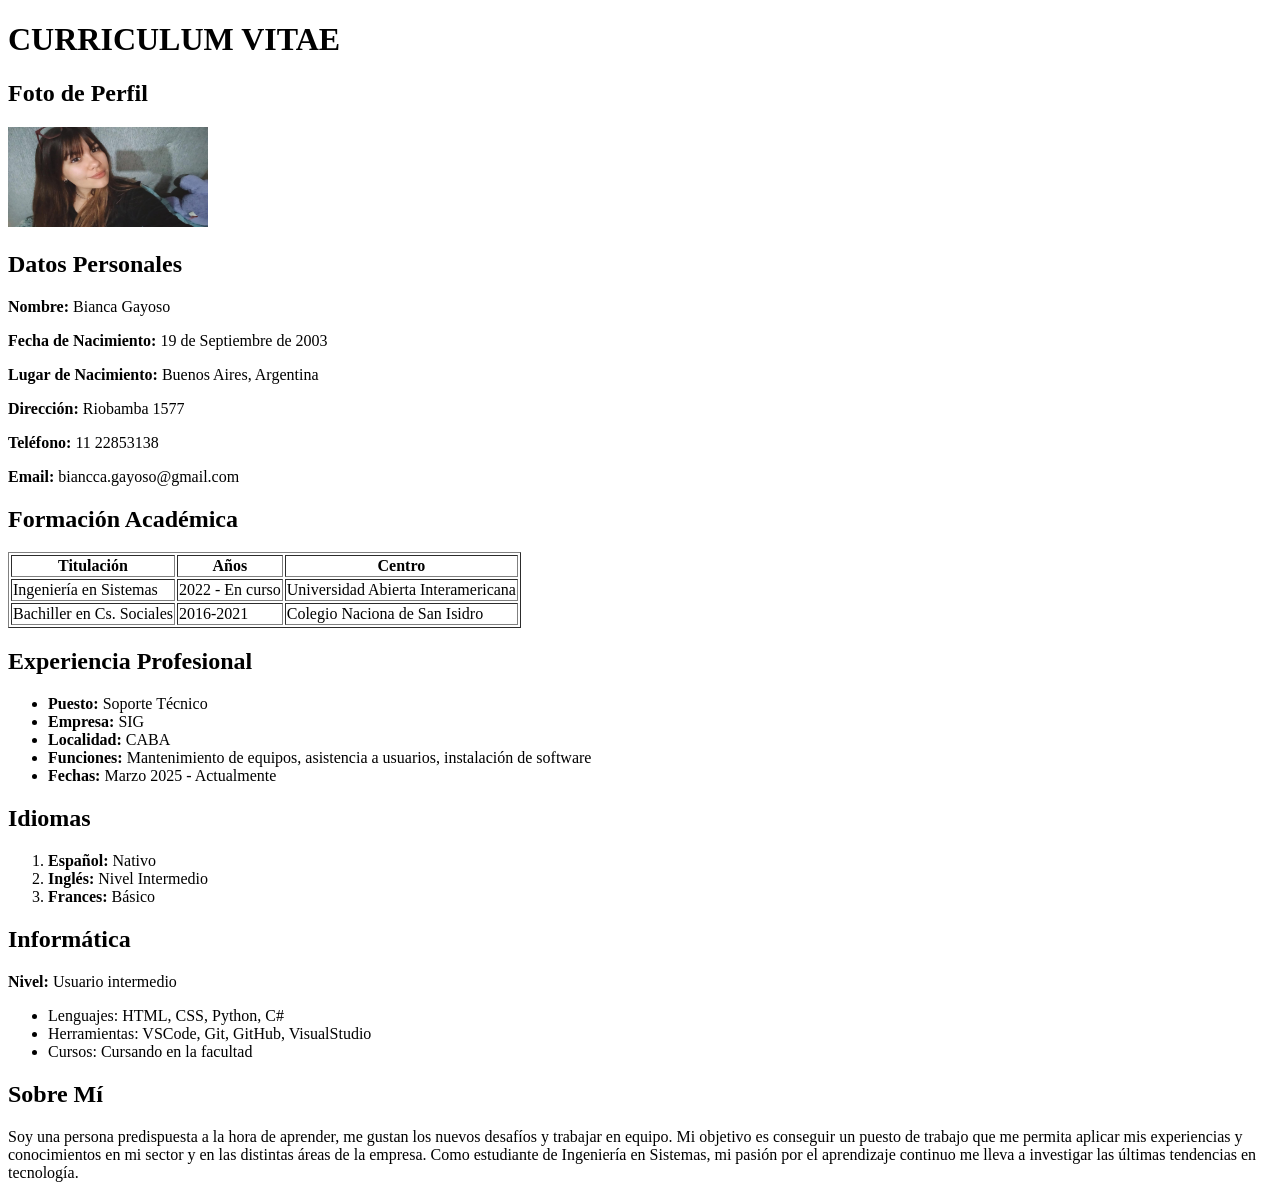
==== Cv-clase3/CV_clase3.html @ 06782f6a "Mi CV" ====
<!DOCTYPE html>
<html lang="es">
<head>
    <meta charset="UTF-8">
    <title>CURRICULUM VITAE</title>
</head>
<body>

    <h1>CURRICULUM VITAE</h1>

    <h2>Foto de Perfil</h2>
    <img src="image cv.jpg" alt="Foto de perfil" width="200" height="100">

    <h2>Datos Personales</h2>
    <p><strong>Nombre:</strong> Bianca Gayoso</p>
    <p><strong>Fecha de Nacimiento:</strong> 19 de Septiembre de 2003</p>
    <p><strong>Lugar de Nacimiento:</strong> Buenos Aires, Argentina</p>
    <p><strong>Dirección:</strong> Riobamba 1577</p>
    <p><strong>Teléfono:</strong> 11 22853138</p>
    <p><strong>Email:</strong> biancca.gayoso@gmail.com</p>

    <h2>Formación Académica</h2>
    <table border="1">
        <tr>
            <th>Titulación</th>
            <th>Años</th>
            <th>Centro</th>
        </tr>
        <tr>
            <td>Ingeniería en Sistemas</td>
            <td>2022 - En curso</td>
            <td>Universidad Abierta Interamericana</td>
        </tr>
        <tr>
            <td>Bachiller en Cs. Sociales</td>
            <td>2016-2021</td>
            <td>Colegio Naciona de San Isidro</td>
        </tr>
    </table>

    <h2>Experiencia Profesional</h2>
    <ul>
        <li><strong>Puesto:</strong> Soporte Técnico</li>
        <li><strong>Empresa:</strong> SIG</li>
        <li><strong>Localidad:</strong> CABA</li>
        <li><strong>Funciones:</strong> Mantenimiento de equipos, asistencia a usuarios, instalación de software</li>
        <li><strong>Fechas:</strong> Marzo 2025 - Actualmente</li>
    </ul>

    <h2>Idiomas</h2>
    <ol>
        <li><strong>Español:</strong> Nativo</li>
        <li><strong>Inglés:</strong> Nivel Intermedio</li>
        <li><strong>Frances:</strong> Básico </li>
    </ol>

    <h2>Informática</h2>
    <p><strong>Nivel:</strong> Usuario intermedio</p>
    <ul>
        <li>Lenguajes: HTML, CSS, Python, C#</li>
        <li>Herramientas: VSCode, Git, GitHub, VisualStudio</li>
        <li>Cursos: Cursando en la facultad</li>
    </ul>


    <h2>Sobre Mí</h2>
    <p> Soy una persona predispuesta a la hora de aprender, me gustan los nuevos desafíos y trabajar en equipo.
        Mi objetivo es conseguir un puesto de trabajo que me permita aplicar mis experiencias y conocimientos en mi
        sector y en las distintas áreas de la empresa. Como estudiante de Ingeniería en Sistemas, mi pasión por
        el aprendizaje continuo me lleva a investigar las últimas tendencias en tecnología. </p>

   
    </form>

</body>
</html>
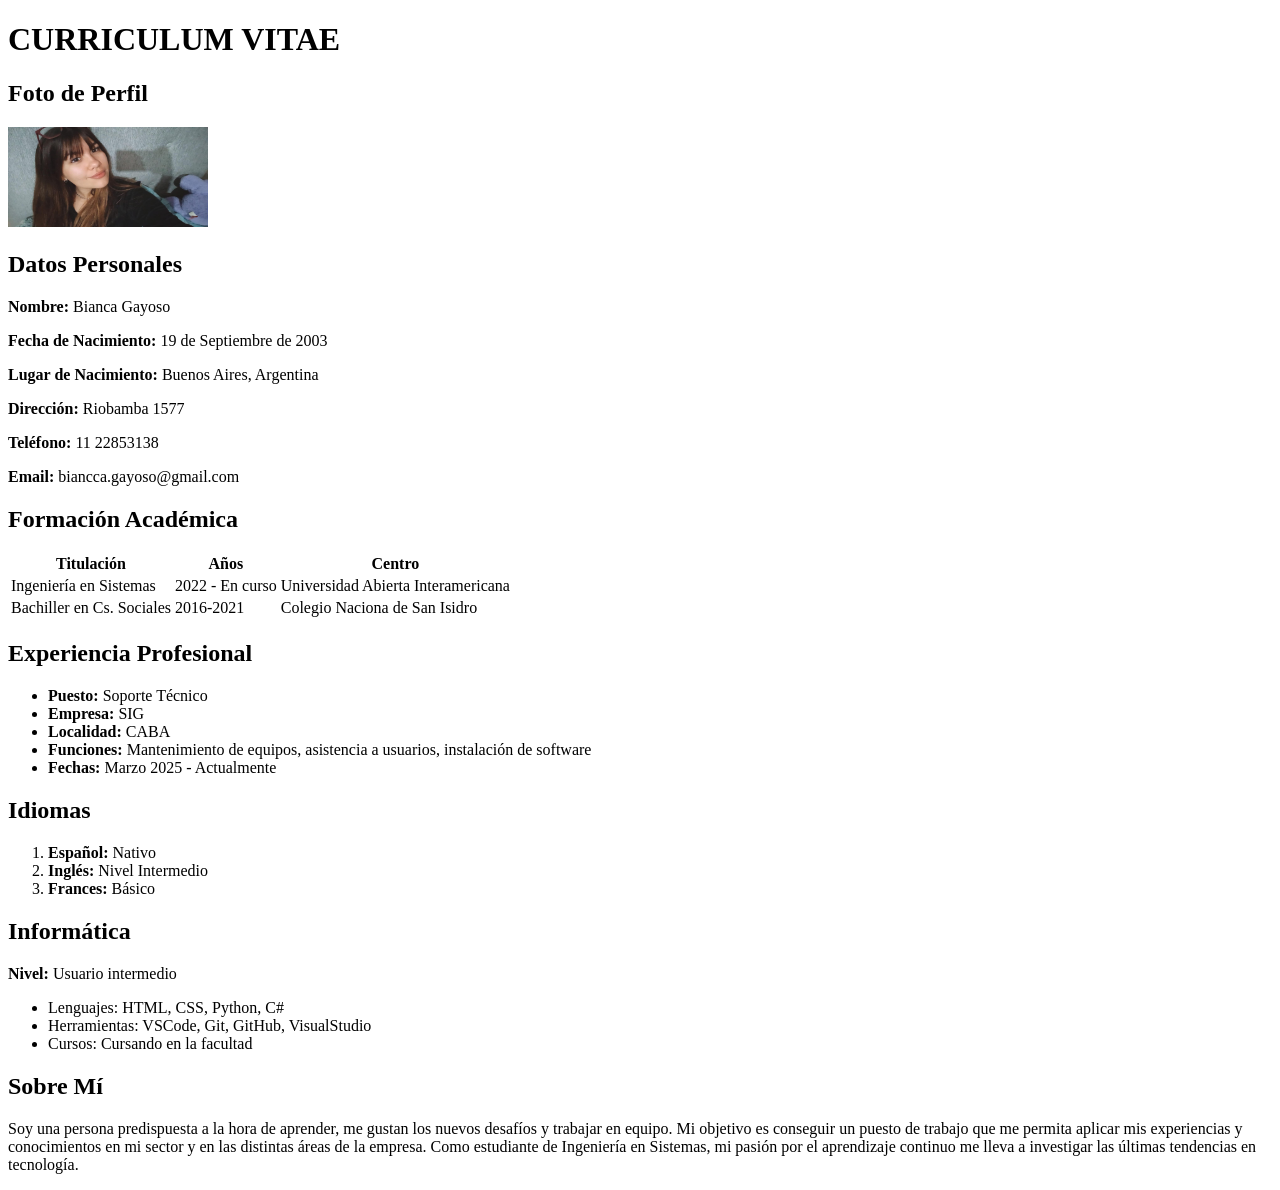
==== commit bd95d4fc: "clase 4" ====
--- a/Cv-clase3/CV_clase3.html
+++ b/Cv-clase3/CV_clase3.html
@@ -9,7 +9,7 @@
     <h1>CURRICULUM VITAE</h1>
 
     <h2>Foto de Perfil</h2>
-    <img src="image cv.jpg" alt="Foto de perfil" width="200" height="100">
+    <img src="imagecv.jpg" alt="Foto de perfil" width="200" height="100">
 
     <h2>Datos Personales</h2>
     <p><strong>Nombre:</strong> Bianca Gayoso</p>
@@ -20,7 +20,7 @@
     <p><strong>Email:</strong> biancca.gayoso@gmail.com</p>
 
     <h2>Formación Académica</h2>
-    <table border="1">
+    <table >
         <tr>
             <th>Titulación</th>
             <th>Años</th>
@@ -67,10 +67,9 @@
     <p> Soy una persona predispuesta a la hora de aprender, me gustan los nuevos desafíos y trabajar en equipo.
         Mi objetivo es conseguir un puesto de trabajo que me permita aplicar mis experiencias y conocimientos en mi
         sector y en las distintas áreas de la empresa. Como estudiante de Ingeniería en Sistemas, mi pasión por
-        el aprendizaje continuo me lleva a investigar las últimas tendencias en tecnología. </p>
+        el aprendizaje continuo me lleva a investigar las últimas tendencias en tecnología. 
+    </p>
 
-   
-    </form>
 
 </body>
 </html>
